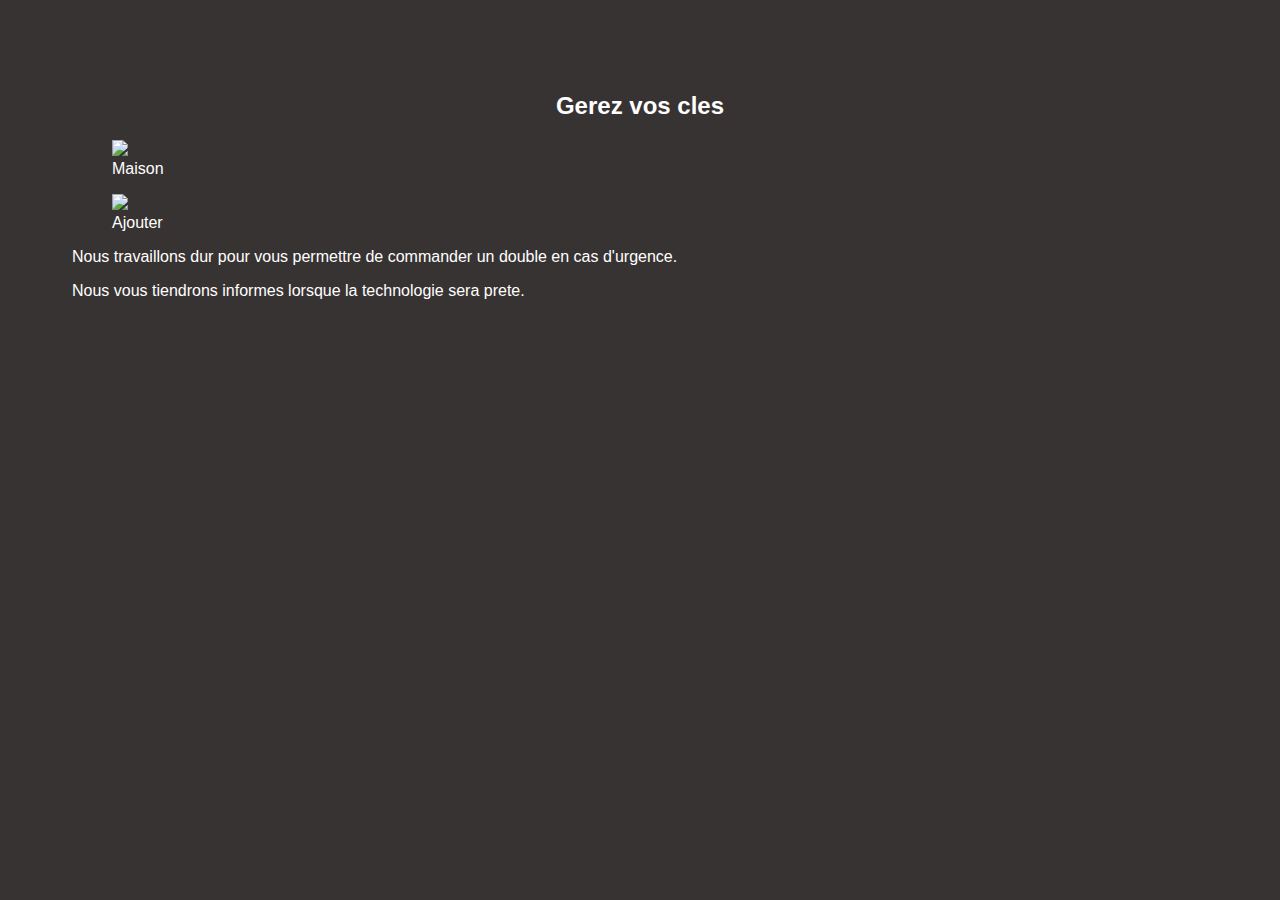
==== key_manager.html @ 3f41c69f "first commit" ====
<!-- *********************************************************************** -->
<!--                                                                         -->
<!--                                                      :::      ::::::::  -->
<!-- key_manager.html                                   :+:      :+:    :+:  -->
<!--                                                  +:+ +:+         +:+    -->
<!-- By: amehmeto <marvin@42.fr>                    +#+  +:+       +#+       -->
<!--                                              +#+#+#+#+#+   +#+          -->
<!-- Created: 2018/05/08 03:43:08 by amehmeto          #+#    #+#            -->
<!-- Updated: 2018/05/08 03:50:35 by amehmeto         ###   ########.fr      -->
<!--                                                                         -->
<!-- *********************************************************************** -->

<!DOCTYPE html>
<html>
	<head>
		<meta name="viewport" content="width=device-width, initial-scale=1.0">
		<link rel="stylesheet" type="text/css" href="style.css">
	</head>
	<body>
		<h2>Gerez vos cles</h2>

		<figure>
			<img src="pictures/">
			<figcaption>Maison</figcaption>
		</figure>
		<figure>
			<img src="pictures/">
			<figcaption>Ajouter</figcaption>
		</figure>
		<p>Nous travaillons dur pour vous permettre de commander un double en 
		cas d'urgence.</p>
		<p>Nous vous tiendrons informes lorsque la technologie sera prete.</p>
	</body>
</html>
---- style.css ----
# **************************************************************************** #
#                                                                              #
#                                                         :::      ::::::::    #
#    style.css                                          :+:      :+:    :+:    #
#                                                     +:+ +:+         +:+      #
#    By: amehmeto <marvin@42.fr>                    +#+  +:+       +#+         #
#                                                 +#+#+#+#+#+   +#+            #
#    Created: 2018/05/08 03:51:25 by amehmeto          #+#    #+#              #
#    Updated: 2018/05/08 04:16:15 by amehmeto         ###   ########.fr        #
#                                                                              #
# **************************************************************************** #

html {
}
body {
	color: white;
	background-color: #383333;
	font-family: Helvetica, sans-serif;
	font-size: medium;
	padding: 5%;
}

h1 {
	text-align: center;
	font-size: xx-large;
}

h2 {
	text-align: center;
	font-size: x-large;
}

h1 .rouge {
	color: #CF1E1E;
}

button {
	width: 100%;
	border: #CF1E1E solid 3px;
	background-color: #CF1E1E;
	color: white;
	font-weight: bold;
	font-size: large; 
	margin: 2%;
	padding: 2%;
	border-radius: 50px;
}

.alt {
	background-color: transparent;
	color: #CF1E1E;
}
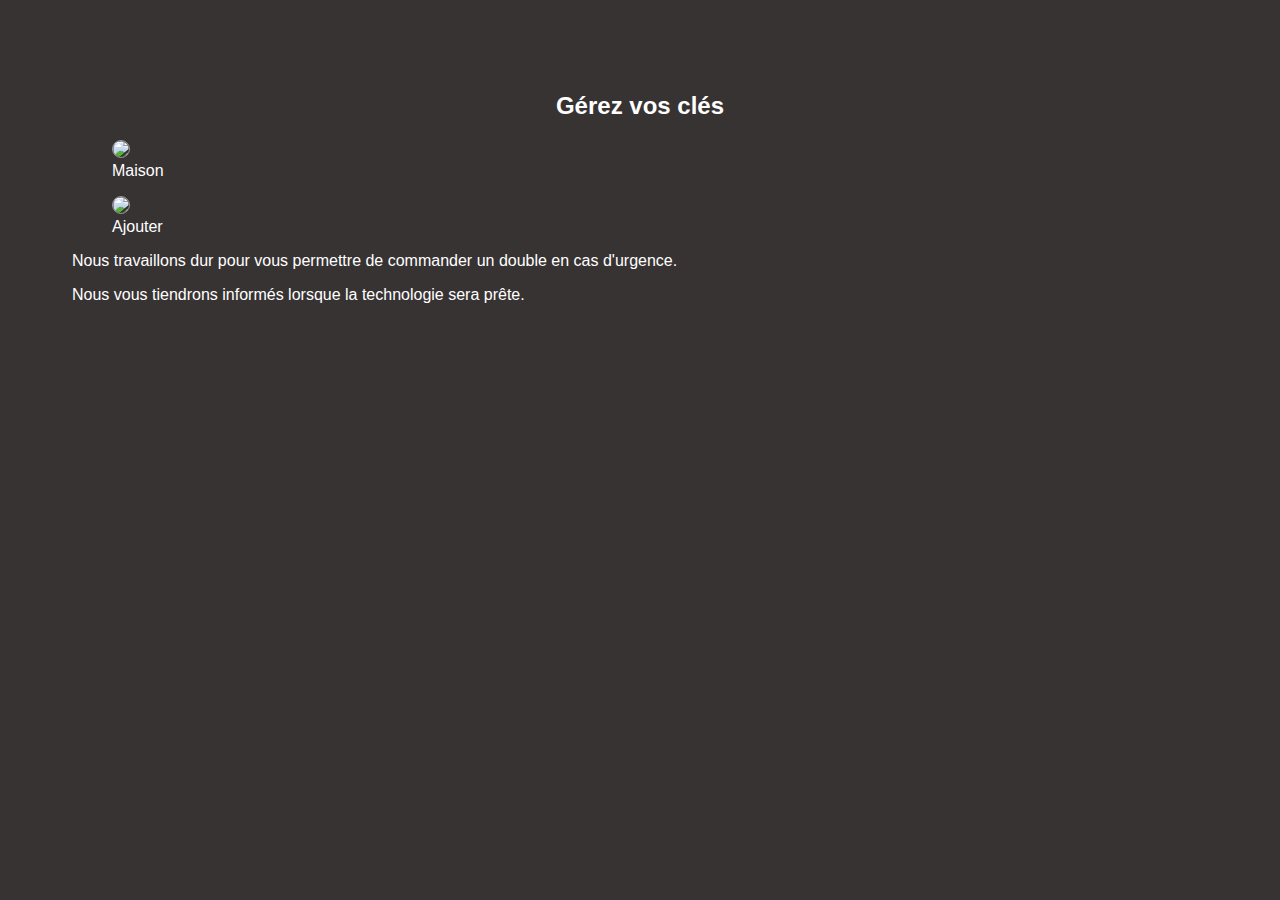
==== commit 524a38f0: "ajout de quelaues accents" ====
--- a/key_manager.html
+++ b/key_manager.html
@@ -6,7 +6,7 @@
 <!-- By: amehmeto <marvin@42.fr>                    +#+  +:+       +#+       -->
 <!--                                              +#+#+#+#+#+   +#+          -->
 <!-- Created: 2018/05/08 03:43:08 by amehmeto          #+#    #+#            -->
-<!-- Updated: 2018/05/08 03:50:35 by amehmeto         ###   ########.fr      -->
+<!-- Updated: 2018/05/08 05:32:03 by amehmeto         ###   ########.fr      -->
 <!--                                                                         -->
 <!-- *********************************************************************** -->
 
@@ -17,7 +17,7 @@
 		<link rel="stylesheet" type="text/css" href="style.css">
 	</head>
 	<body>
-		<h2>Gerez vos cles</h2>
+		<h2>Gérez vos clés</h2>
 
 		<figure>
 			<img src="pictures/">
@@ -29,6 +29,6 @@
 		</figure>
 		<p>Nous travaillons dur pour vous permettre de commander un double en 
 		cas d'urgence.</p>
-		<p>Nous vous tiendrons informes lorsque la technologie sera prete.</p>
+		<p>Nous vous tiendrons informés lorsque la technologie sera prête.</p>
 	</body>
 </html>
--- a/style.css
+++ b/style.css
@@ -6,12 +6,13 @@
 #    By: amehmeto <marvin@42.fr>                    +#+  +:+       +#+         #
 #                                                 +#+#+#+#+#+   +#+            #
 #    Created: 2018/05/08 03:51:25 by amehmeto          #+#    #+#              #
-#    Updated: 2018/05/08 04:16:15 by amehmeto         ###   ########.fr        #
+#    Updated: 2018/05/08 05:29:06 by amehmeto         ###   ########.fr        #
 #                                                                              #
 # **************************************************************************** #
 
 html {
 }
+
 body {
 	color: white;
 	background-color: #383333;
@@ -50,3 +51,50 @@
 	background-color: transparent;
 	color: #CF1E1E;
 }
+
+.facebook {
+	background-color: #2B497B;
+	border-color: #2B497B;
+}
+
+.google {
+	background-color: #DA4B3E;
+	border-color: #DA4B3E;
+}
+
+#key_name {
+	width: auto;
+	border-radius: 0 10px 10px 0;
+	padding: 0;
+	margin: 0;
+}
+
+input[type=text] {
+	margin-top: -4px;
+	margin-right: -4px;
+	height: 20px;
+	border: 3px solid #CF1E1E;
+	border-radius: 10px 0 0 10px; 
+	font-style: italic;
+	color: rgba(184, 83, 83, 50);
+	padding-left: 2%;
+	width: 90%;
+}
+
+img {
+	width: 80%;
+	border-radius: 20px;
+	border: 1px solid #979797;
+}
+
+ul li {
+	list-style-type: none;
+	font-size: large;
+}
+
+li::before {
+	border: #CF1E1E solid 3px;
+	border-radius: 10px;
+	background: red;
+	color: red;
+}
